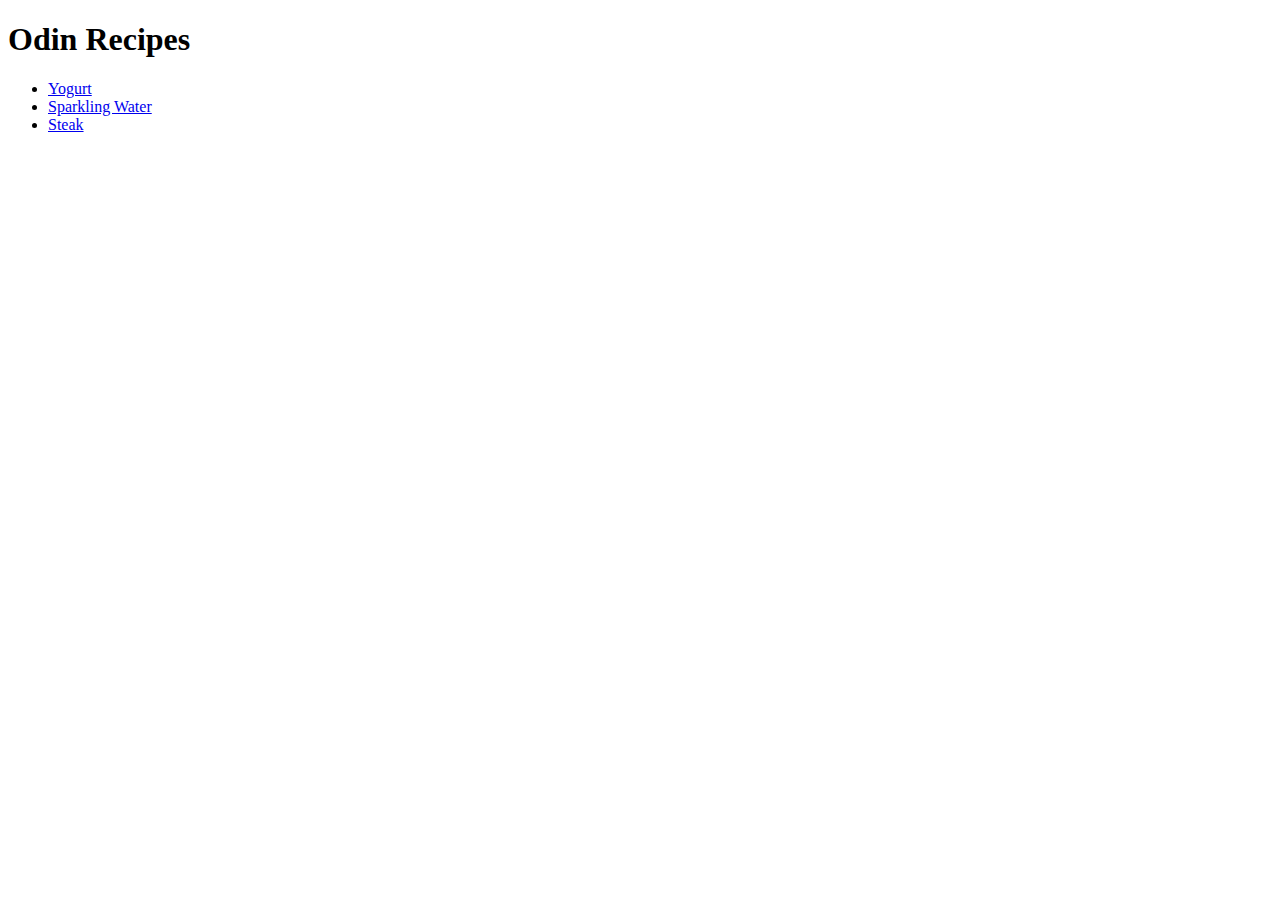
==== index.html @ c6ed58b9 "Forgot to commit often, better now than never." ====
<!DOCTYPE html>
<html lang="en">
<head>
    <meta charset="UTF-8">
    <meta http-equiv="X-UA-Compatible" content="IE=edge">
    <meta name="viewport" content="width=device-width, initial-scale=1.0">
    <title>Document</title>
</head>
<body>
    <h1>Odin Recipes</h1>

    <ul>
        <li><a href="recipes/yogurt.html">Yogurt</a></li>
        <li><a href="recipes/sparklingwater.html">Sparkling Water</a></li>
        <li><a href="recipes/steak.html">Steak</a></li>
    </ul>
</body>
</html>
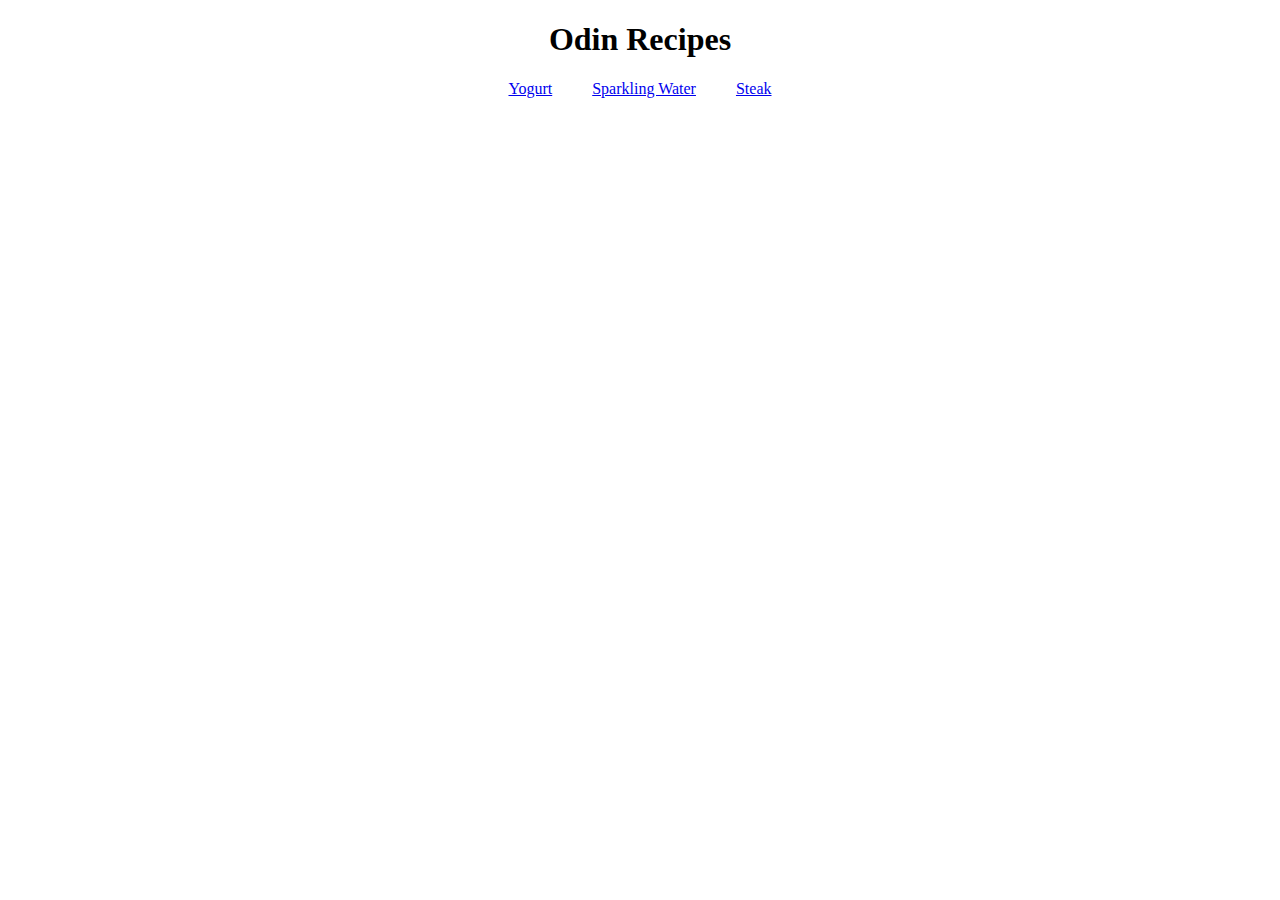
==== commit 8167448d: "added styling kind of" ====
--- a/index.html
+++ b/index.html
@@ -4,15 +4,15 @@
     <meta charset="UTF-8">
     <meta http-equiv="X-UA-Compatible" content="IE=edge">
     <meta name="viewport" content="width=device-width, initial-scale=1.0">
+    <link rel="stylesheet" href="styles.css">
     <title>Document</title>
 </head>
 <body>
     <h1>Odin Recipes</h1>
-
-    <ul>
-        <li><a href="recipes/yogurt.html">Yogurt</a></li>
-        <li><a href="recipes/sparklingwater.html">Sparkling Water</a></li>
-        <li><a href="recipes/steak.html">Steak</a></li>
-    </ul>
+    <div id="list">
+        <a href="recipes/yogurt.html">Yogurt</a>
+        <a href="recipes/sparklingwater.html">Sparkling Water</a>
+        <a href="recipes/steak.html">Steak</a>
+    </div>
 </body>
 </html>--- a/styles.css
+++ b/styles.css
@@ -0,0 +1,19 @@
+* {
+    text-align: center;
+}
+
+#list {
+    display: flex;
+    justify-content: center;
+    gap: 40px;
+}
+
+.img {
+    max-width: 500px;
+    max-height: 500px;
+}
+
+ul, ol, li {
+    display: flex;
+    flex-direction: column;
+}